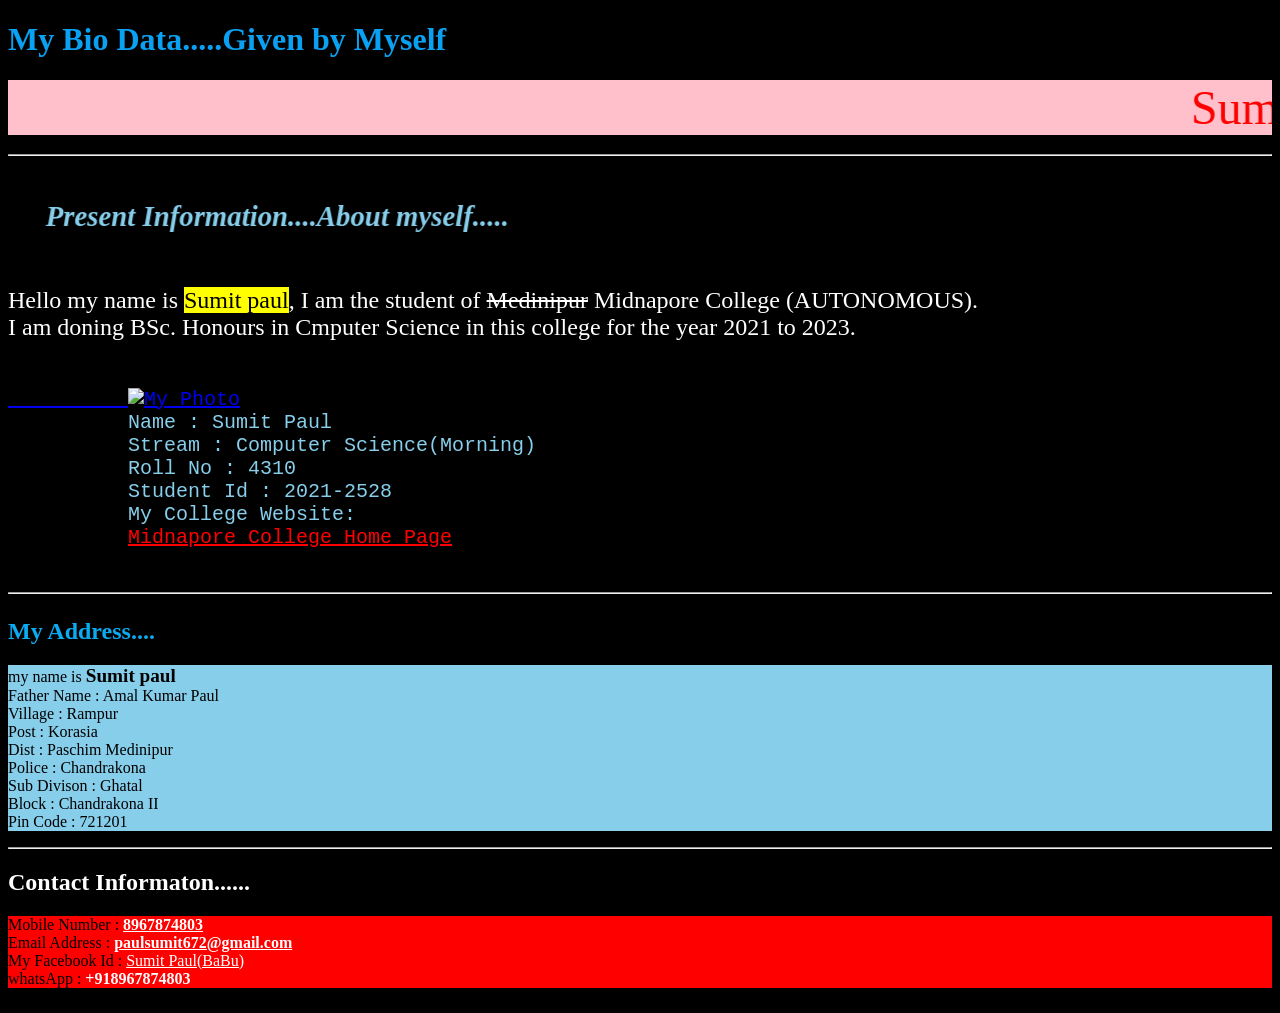
==== My_Page.html @ ee2073a9 "added My_Page,html" ====
<!DOCTYPE html>
<html lang="en">

<head>
    <meta charset="UTF-8">
    <meta http-equiv="X-UA-Compatible" content="IE=edge">
    <meta name="viewport" content="width=device-width, initial-scale=1.0">
    <title>My Cool Webpage</title>
</head>

<body bgcolor="black">
    <header>
        <h1 style="color: rgb(10, 161, 242)">My Bio Data.....Given by Myself</h1>
    </header>
    <main>
        <font color="Red" size="8">
            <marquee width="100%" behavior="scroll" direction="alternate" bgcolor="pink">Sumit Paul....</marquee>
        </font>
        <hr>
        <h2>
            <marquee width="40%" behavior="alternate">
                <p style="color: skyblue"><b><i><big>
                                Present Information....About myself.....</big></i></b></p>
            </marquee>
        </h2>
        <font size="5">
            <p style="color: white">
                Hello my name is <mark>Sumit paul</mark>, I am the student of <del>Medinipur</del> Midnapore College
                (AUTONOMOUS). <br>
                I am doning BSc. Honours in Cmputer Science in this college for the year 2021 to 2023.
            <pre style="color: skyblue">
         <a href="https://www.facebook.com/profile.php?id=100023596566666" target="_main">
          <img src="PHOTO/Photo_compress6.jpg" alt="My Photo" height="250"></a>
          Name : Sumit Paul
          Stream : Computer Science(Morning)
          Roll No : 4310
          Student Id : 2021-2528
          My College Website:
          <a href="https://midnaporecollege.ac.in/" target="_main" 
          style="color: red">Midnapore College Home Page</a>
        </pre>
            <hr>
            </p>
        </font>
    </main>
    <h2 style="color: rgb(10, 171, 240)">My Address....</h2>
    <p style="background-color: skyblue">
        my name is <b><big>Sumit paul</big></b><br>
        Father Name : Amal Kumar Paul <br>
        Village : Rampur <br>
        Post : Korasia <br>
        Dist : Paschim Medinipur <br>
        Police : Chandrakona <br>
        Sub Divison : Ghatal <br>
        Block : Chandrakona II<br>
        Pin Code : 721201
    </p>
    <hr>
    <h2 style="color: white">Contact Informaton......</h2>
    <p style="background-color: red">
        Mobile Number : <b><a href="tel:+918967874803" style="color: white">8967874803</a> </b> <br>
        Email Address : <b><a href="emailto:paulsumit672@gmail.com"
                style="color: white">paulsumit672@gmail.com</a></b><br>
        My Facebook Id :
        <a href="https://www.facebook.com/profile.php?id=100023596566666" target="_main" style="color: white">Sumit
            Paul(BaBu)</a><br>
        whatsApp : <b style="color: white">+918967874803</b>
</body>

</html>
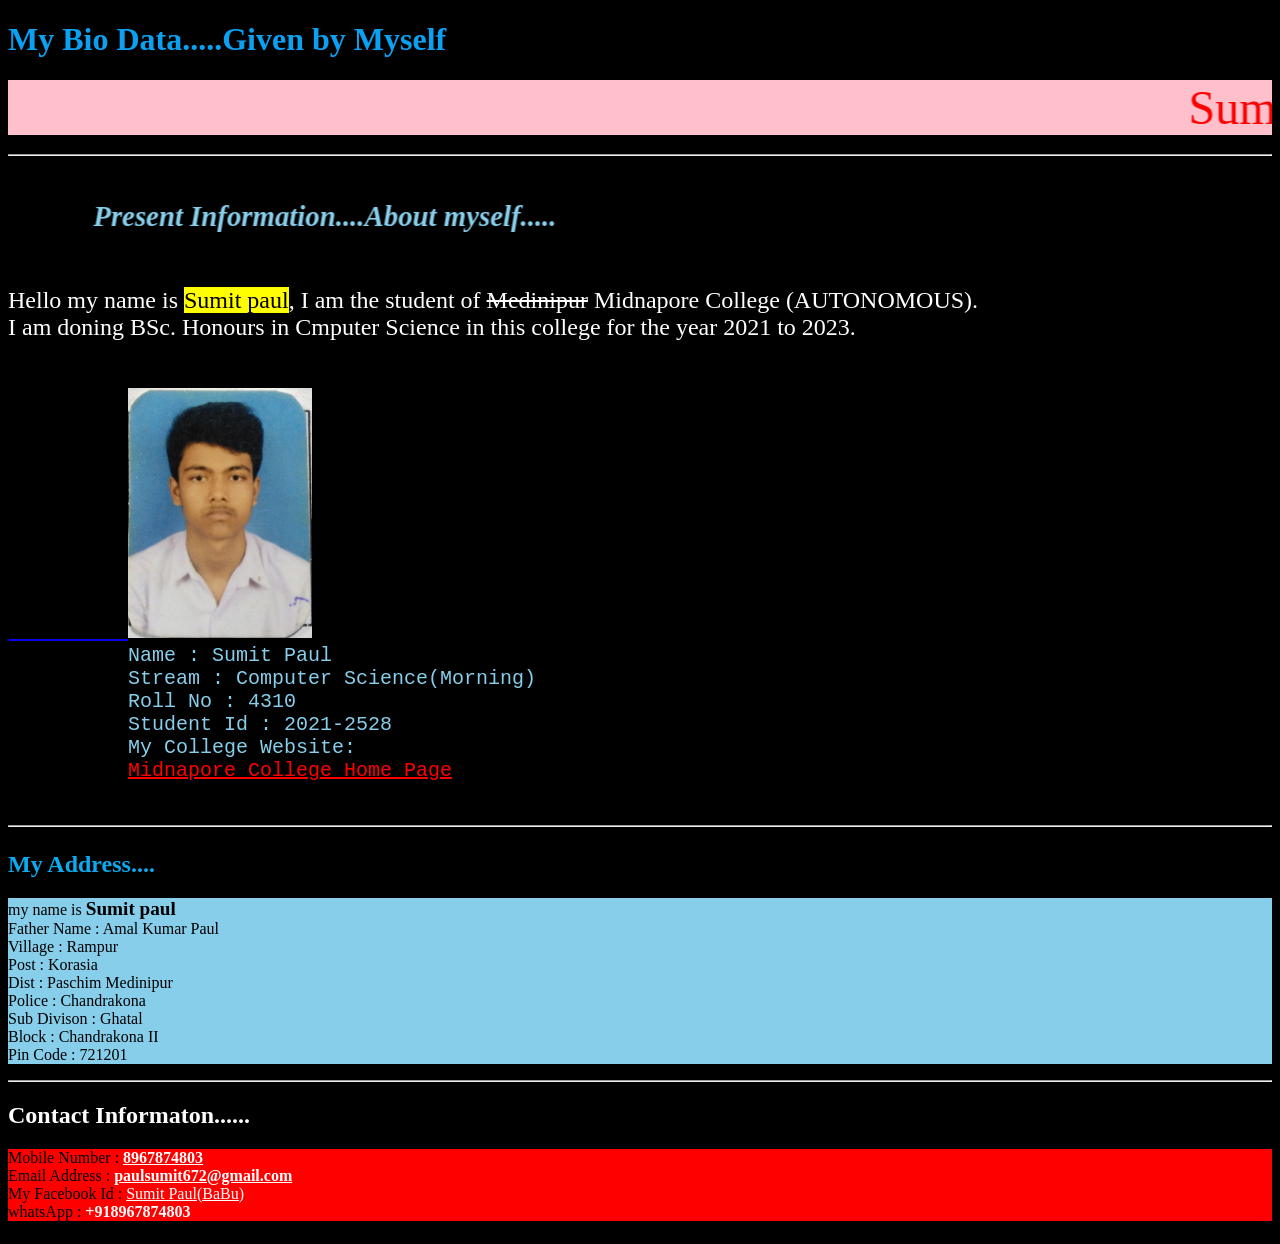
==== commit d319dcd9: "Add files via upload" ====
--- a/My_Page.html
+++ b/My_Page.html
@@ -18,7 +18,7 @@
         </font>
         <hr>
         <h2>
-            <marquee width="40%" behavior="alternate">
+            <marquee width="50%" behavior="alternate">
                 <p style="color: skyblue"><b><i><big>
                                 Present Information....About myself.....</big></i></b></p>
             </marquee>
